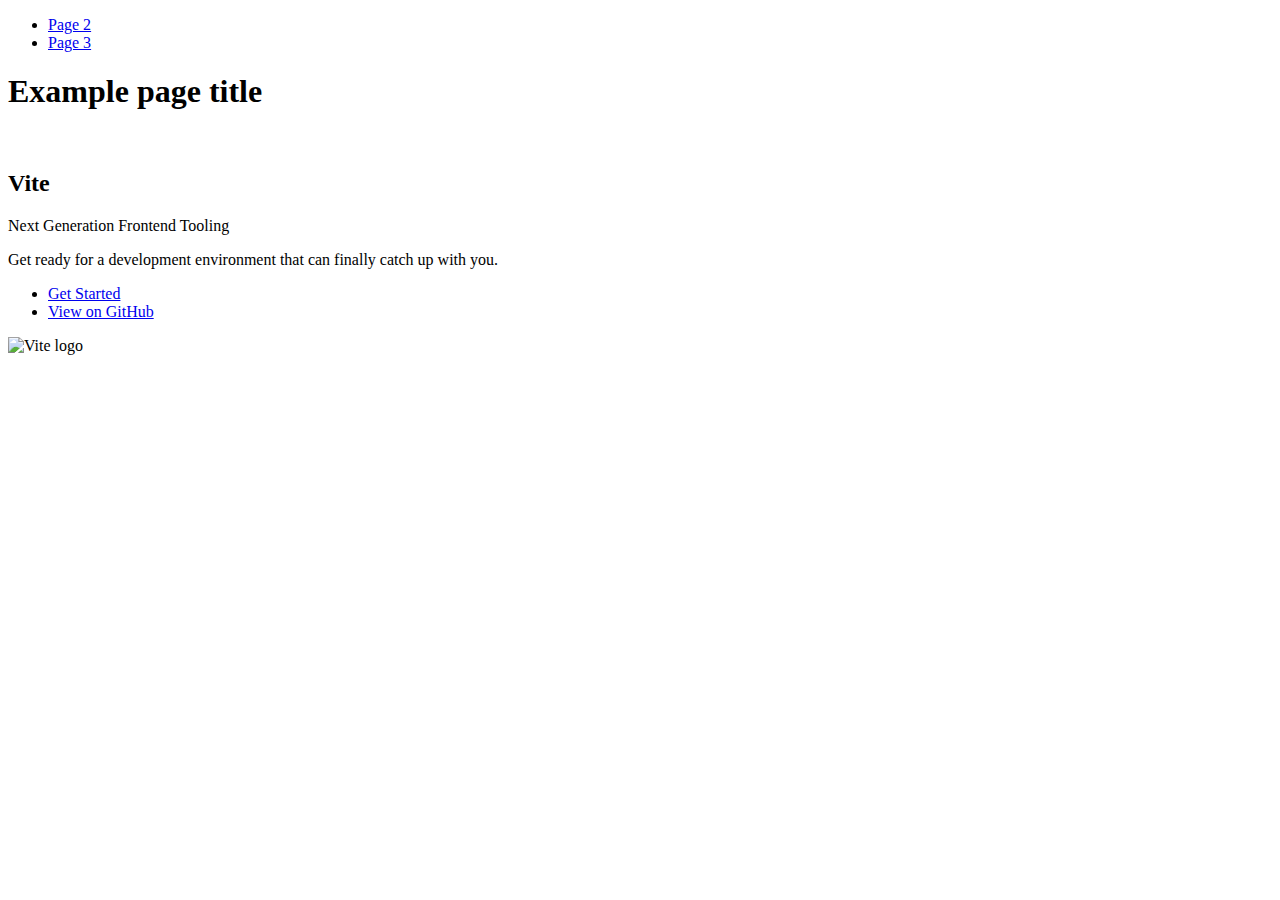
==== index.html @ ea010e19 "Deploying to gh-pages from @ HannaPalianytsia/goit-js-hw-11@6e660ea80d7cb128d594168add4bd3dbca306ecc" ====
<!DOCTYPE html>
<html lang="en">
  <head>
    <meta charset="UTF-8" />
    <link rel="icon" type="image/svg+xml" href="/goit-js-hw-11/favicon.svg" />
    <meta name="viewport" content="width=device-width, initial-scale=1.0" />
    <title>Vanilla App Template</title>
    
    <script type="module" crossorigin src="/goit-js-hw-11/commonHelpers.js"></script>
    <link rel="stylesheet" href="/goit-js-hw-11/assets/index-10c40100.css">
  </head>
  <body>
    <header class="header">
  <nav class="nav">
    <ul class="nav-list">
      <li class="nav-item">
        <a href="./page-2.html" class="nav-link">Page 2</a>
      </li>

      <li class="nav-item">
        <a href="./page-3.html" class="nav-link">Page 3</a>
      </li>
    </ul>
  </nav>
</header>


    <section>
      <h1>Example page title</h1>
      <!-- Path to images as from index.html file -->
      <img src="/goit-js-hw-11/assets/javascript-8dac5379.svg" alt="" />
    </section>

    <!-- Loads the specified .html file -->
    <section class="vite-promo">
  <div class="container">
    <div class="wrapper">
      <h2 class="title">
        <span class="gradient">Vite</span>
      </h2>
      <p class="text">Next Generation Frontend Tooling</p>
      <p class="tagline">
        Get ready for a development environment that can finally catch up with
        you.
      </p>

      <ul class="actions">
        <li class="action">
          <a
            class="link"
            href="https://vitejs.dev/guide/"
            target="_blank"
            rel="noopener noreferrer"
            >Get Started</a
          >
        </li>
        <li class="action">
          <a
            class="link"
            href="https://github.com/vitejs/vite"
            target="_blank"
            rel="noopener noreferrer"
            >View on GitHub</a
          >
        </li>
      </ul>
    </div>

    <div class="thumb">
      <!-- Path to images as from index.html file -->
      <img
        class="pic"
        src="/goit-js-hw-11/assets/vite-logo-51249ca9.png"
        alt="Vite logo"
        width="640"
        height="640"
      />
    </div>
  </div>
</section>


    
  </body>
</html>
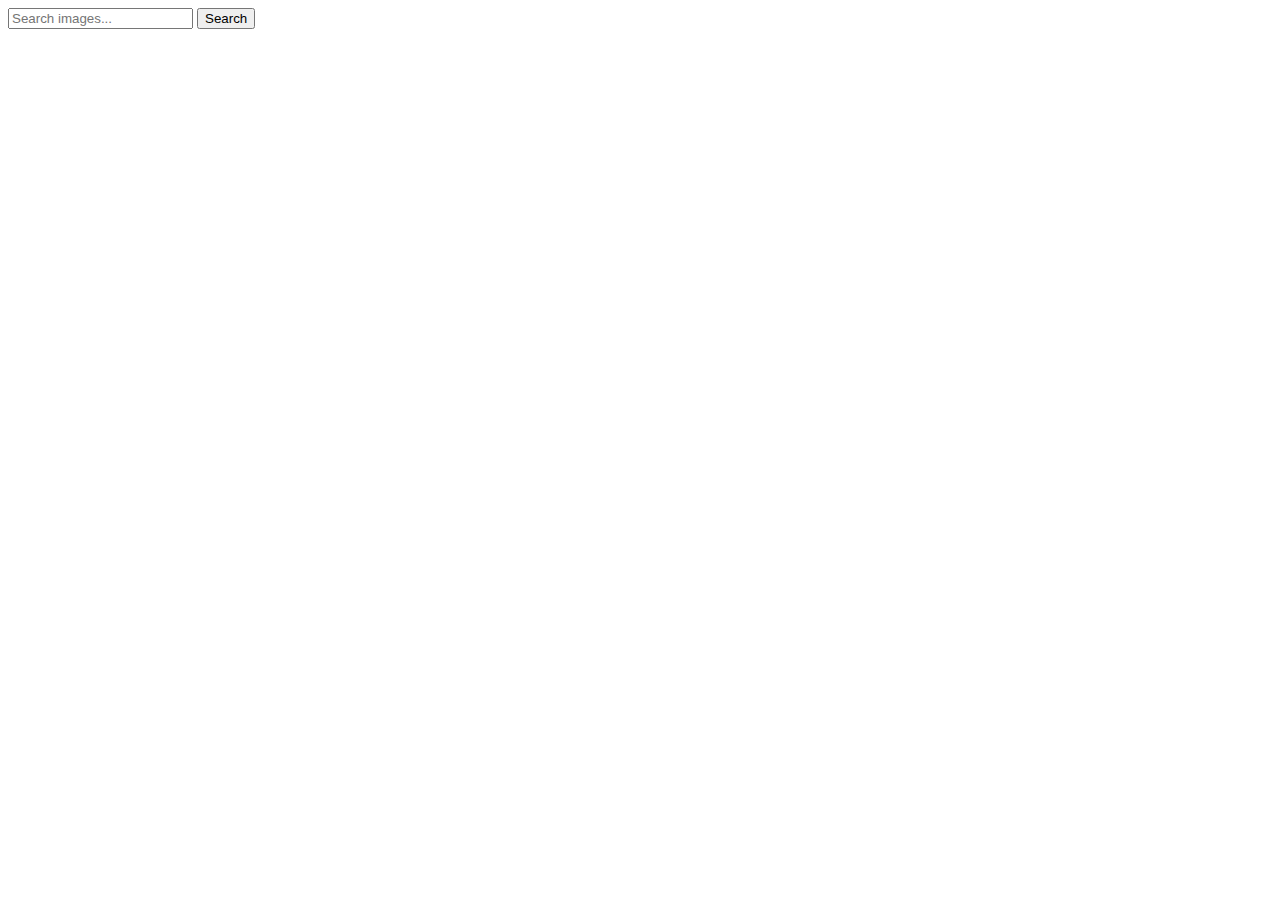
==== commit a1f15c78: "Deploying to gh-pages from @ HannaPalianytsia/goit-js-hw-11@55144c54b02285b35d91ec456b5aa27a251fd332" ====
--- a/index.html
+++ b/index.html
@@ -2,84 +2,29 @@
 <html lang="en">
   <head>
     <meta charset="UTF-8" />
-    <link rel="icon" type="image/svg+xml" href="/goit-js-hw-11/favicon.svg" />
     <meta name="viewport" content="width=device-width, initial-scale=1.0" />
-    <title>Vanilla App Template</title>
+    <title>Homework 11</title>
+    <link rel="preconnect" href="https://fonts.googleapis.com" />
+    <link rel="preconnect" href="https://fonts.gstatic.com" crossorigin />
+    <link
+      href="https://fonts.googleapis.com/css2?family=Montserrat:wght@400;500;600;700&display=swap"
+      rel="stylesheet"
+    />
     
     <script type="module" crossorigin src="/goit-js-hw-11/commonHelpers.js"></script>
-    <link rel="stylesheet" href="/goit-js-hw-11/assets/index-10c40100.css">
+    <link rel="stylesheet" href="/goit-js-hw-11/assets/index-f36028cb.css">
   </head>
   <body>
-    <header class="header">
-  <nav class="nav">
-    <ul class="nav-list">
-      <li class="nav-item">
-        <a href="./page-2.html" class="nav-link">Page 2</a>
-      </li>
-
-      <li class="nav-item">
-        <a href="./page-3.html" class="nav-link">Page 3</a>
-      </li>
-    </ul>
-  </nav>
-</header>
-
-
-    <section>
-      <h1>Example page title</h1>
-      <!-- Path to images as from index.html file -->
-      <img src="/goit-js-hw-11/assets/javascript-8dac5379.svg" alt="" />
-    </section>
-
-    <!-- Loads the specified .html file -->
-    <section class="vite-promo">
-  <div class="container">
-    <div class="wrapper">
-      <h2 class="title">
-        <span class="gradient">Vite</span>
-      </h2>
-      <p class="text">Next Generation Frontend Tooling</p>
-      <p class="tagline">
-        Get ready for a development environment that can finally catch up with
-        you.
-      </p>
-
-      <ul class="actions">
-        <li class="action">
-          <a
-            class="link"
-            href="https://vitejs.dev/guide/"
-            target="_blank"
-            rel="noopener noreferrer"
-            >Get Started</a
-          >
-        </li>
-        <li class="action">
-          <a
-            class="link"
-            href="https://github.com/vitejs/vite"
-            target="_blank"
-            rel="noopener noreferrer"
-            >View on GitHub</a
-          >
-        </li>
-      </ul>
-    </div>
-
-    <div class="thumb">
-      <!-- Path to images as from index.html file -->
-      <img
-        class="pic"
-        src="/goit-js-hw-11/assets/vite-logo-51249ca9.png"
-        alt="Vite logo"
-        width="640"
-        height="640"
+    <form class="form">
+      <input
+        type="text"
+        name="user-input"
+        id="user-input"
+        placeholder="Search images..."
+        required
       />
-    </div>
-  </div>
-</section>
-
-
+      <button type="submit" class="search-button">Search</button>
+    </form>
     
   </body>
 </html>
